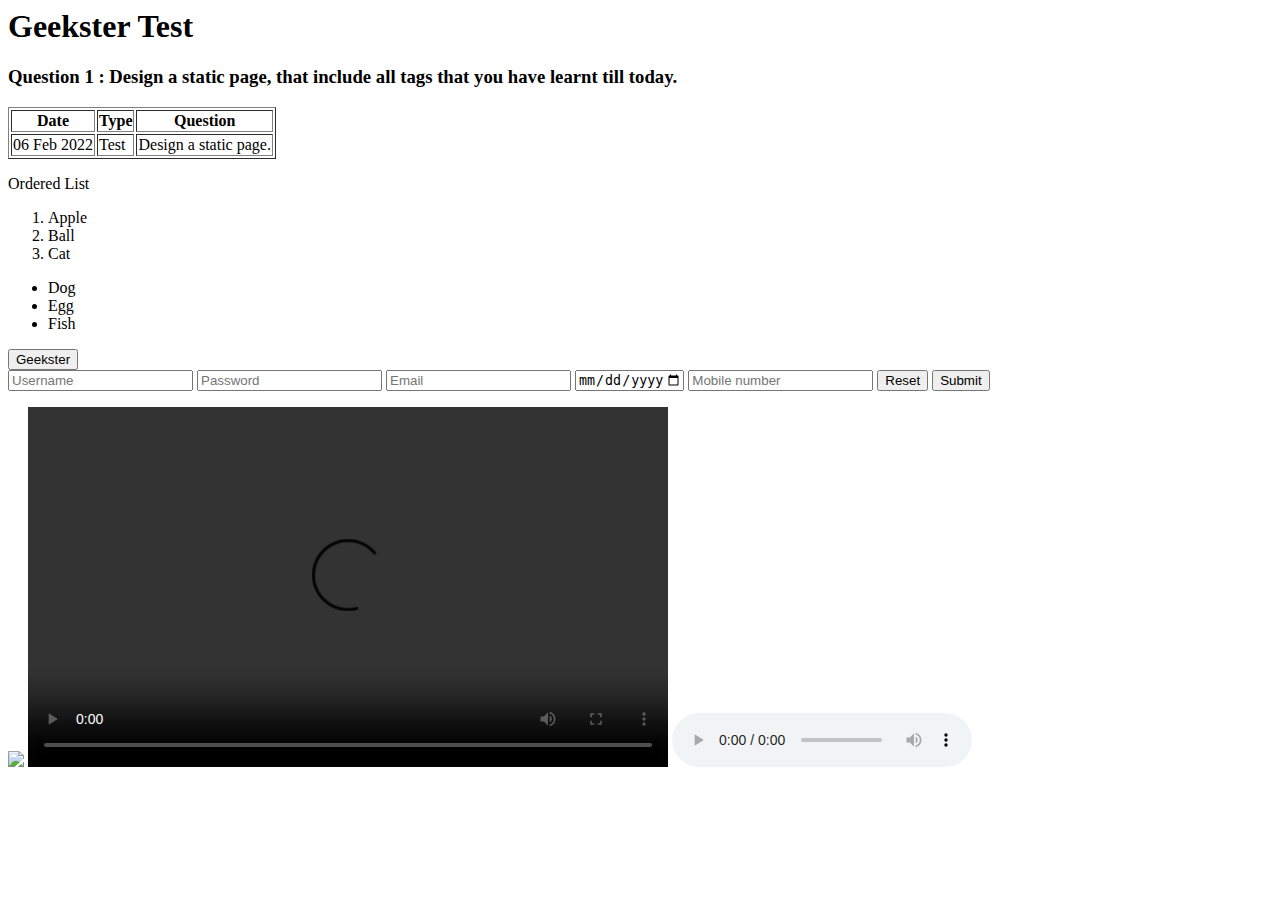
==== Test 06 Feb 2022/index.html @ 7a037a4c "Adding files" ====
<html>

<head>
    <title>
        Test 06 Feb 2022
    </title>
</head>

<body>
    <h1>Geekster Test</h1>
    <p><h3>Question 1 : Design a static page, that include all tags that you have learnt till today.</h3></p>
    <table border='1'>
        <tr>
            <th>
                Date
            </th>
            <th>
                Type
            </th>
            <th>
                Question
            </th>
        </tr>
        <tr>
            <td>
                06 Feb 2022
            </td>
            <td>
                Test
            </td>
            <td>
                Design a static page.
            </td>
        </tr>
    </table>
    <p>Ordered List</p>
    <ol>
        <li>
            Apple
        </li>
        <li>
            Ball
        </li>
        <li>
            Cat
        </li>
    </ol>
    <ul>
        <li>
            Dog
        </li>
        <li>
            Egg
        </li>
        <li>
            Fish
        </li>
    </ul>
    <a href="https://www.geekster.com" target="_blank"><button>Geekster</button></a>
    <form action="first.html">
        <input type = "text" placeholder="Username"/>
        <input type = "password" placeholder="Password"/>
        <input type = "email" placeholder="Email"/>
        <input type = "date" min = "1947-08-15" max = "2022-12-31">
        <input type = "number" placeholder="Mobile number">
        <input type = "reset" value = "Reset">
        <input type = "submit" value = "Submit">
    </form>
    <img src = "https://img.freepik.com/free-vector/cute-astronaut-floating-with-balloon-cartoon-vector-icon-illustration-science-technology-icon-concept-isolated-premium-vector-flat-cartoon-style_138676-3334.jpg?size=338&ext=jpg" type = "image/jpg">
    <video width = "640" height = "360" controls>
        <source src = "https://player.vimeo.com/external/357839019.hd.mp4?s=33aaf8fc30445bbf01e0996496edd287e85c9a7f&profile_id=171" type = "video/mp4">
    </video>
    <audio controls>
        <source src = "http://codeskulptor-demos.commondatastorage.googleapis.com/GalaxyInvaders/theme_01.mp3" type = "audio/mp3">
    </audio>

</body>

</html>
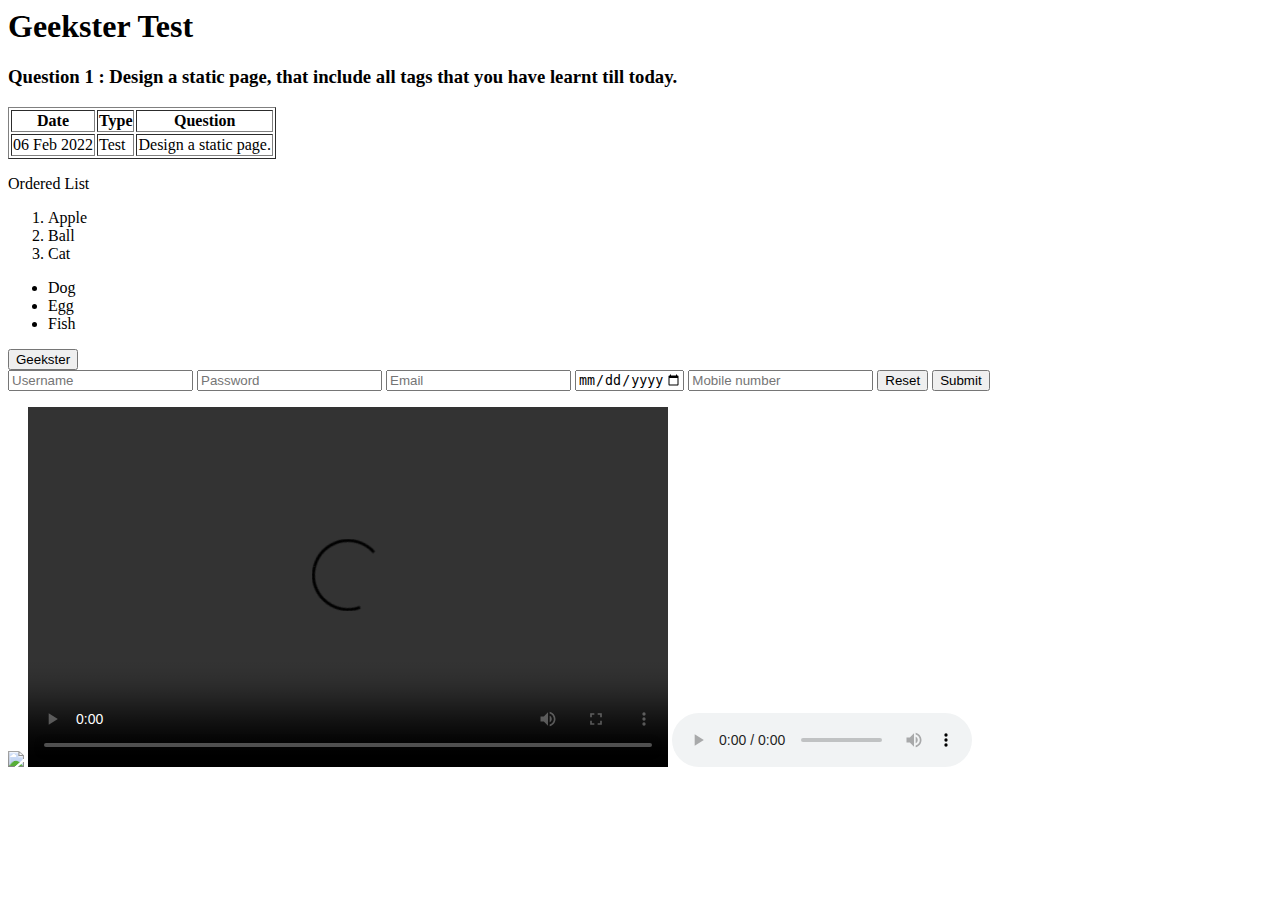
==== commit 683303d2: "Adding files" ====
--- a/Test 06 Feb 2022/index.html
+++ b/Test 06 Feb 2022/index.html
@@ -56,7 +56,7 @@
             Fish
         </li>
     </ul>
-    <a href="https://www.geekster.com" target="_blank"><button>Geekster</button></a>
+    <a href="https://www.geekster.in" target="_blank"><button>Geekster</button></a>
     <form action="first.html">
         <input type = "text" placeholder="Username"/>
         <input type = "password" placeholder="Password"/>
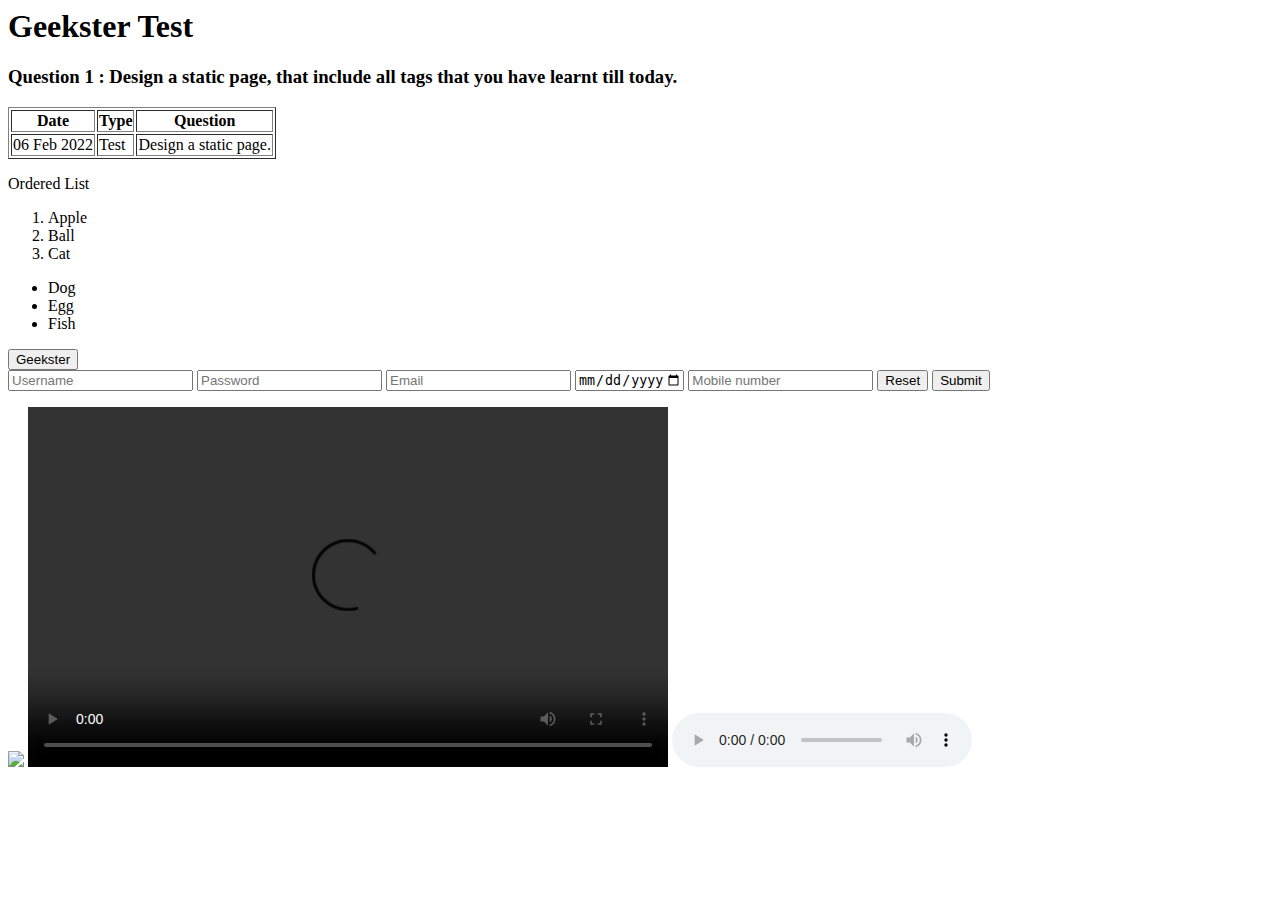
==== commit 23c98ac1: "Correction" ====
--- a/Test 06 Feb 2022/index.html
+++ b/Test 06 Feb 2022/index.html
@@ -56,7 +56,7 @@
             Fish
         </li>
     </ul>
-    <a href="https://www.geekster.in" target="_blank"><button>Geekster</button></a>
+    <a href="https://geekster.in/" target="_blank"><button>Geekster</button></a>
     <form action="first.html">
         <input type = "text" placeholder="Username"/>
         <input type = "password" placeholder="Password"/>
